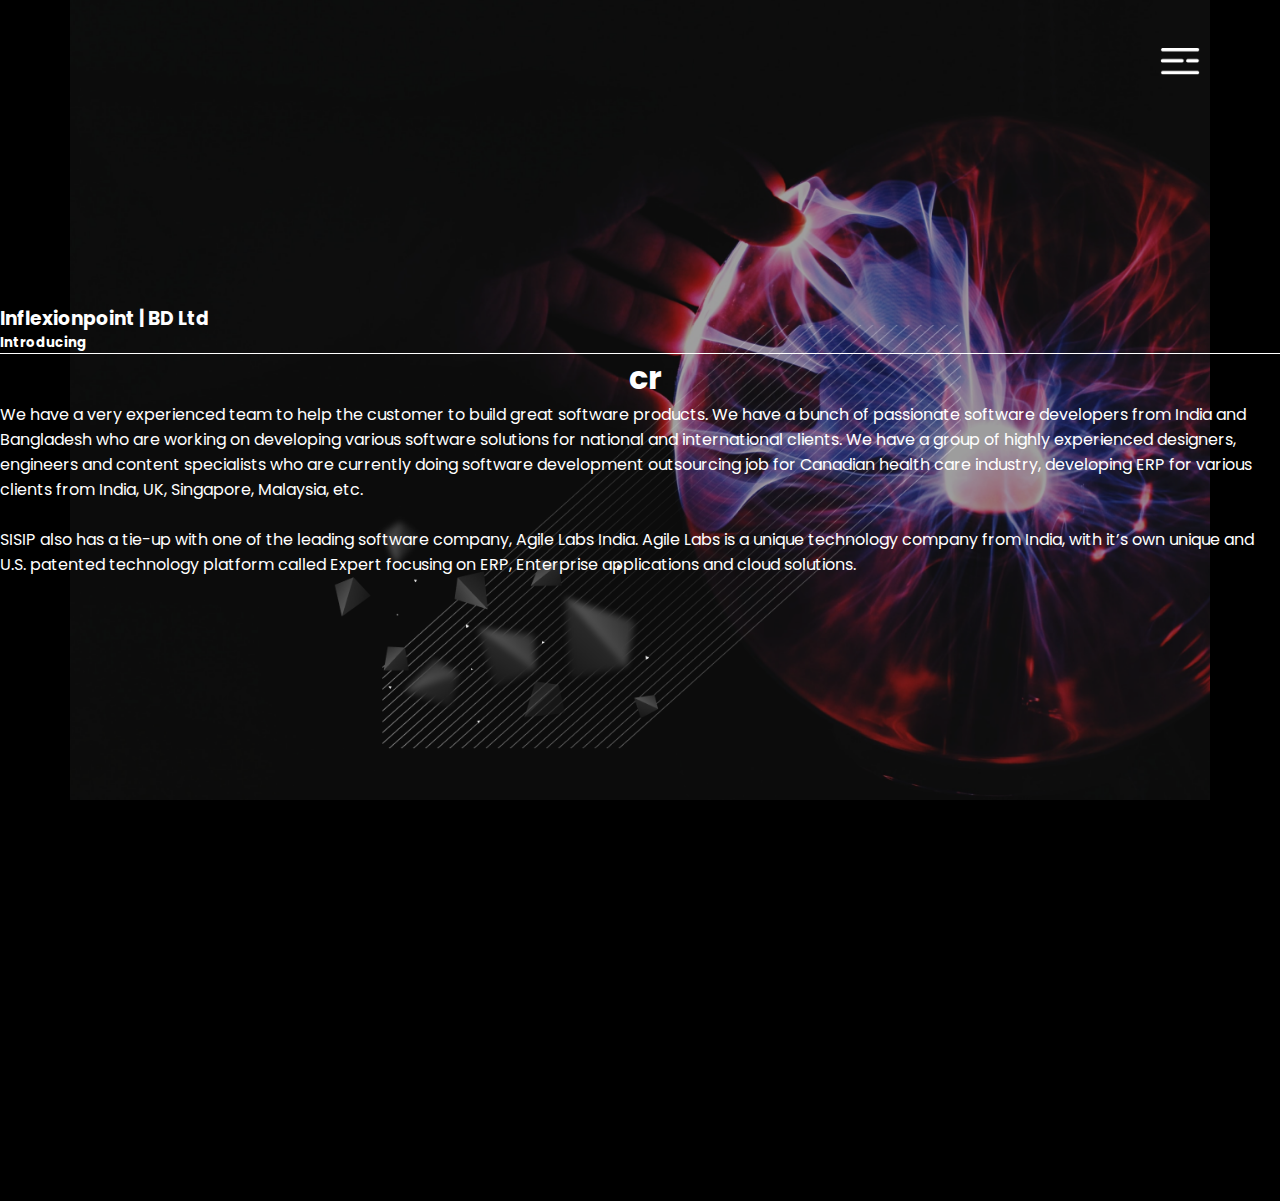
==== index.html @ 0498821d "NavigationUpdate" ====
<!DOCTYPE html>
<html lang="en">

<head>
    <meta charset="UTF-8">
    <meta http-equiv="X-UA-Compatible" content="IE=edge">
    <meta name="viewport" content="width=device-width, initial-scale=1.0">

    <!-- Bootsrap -->
    <link href="https://cdn.jsdelivr.net/npm/bootstrap@5.1.3/dist/css/bootstrap.min.css" rel="stylesheet"
        integrity="sha384-1BmE4kWBq78iYhFldvKuhfTAU6auU8tT94WrHftjDbrCEXSU1oBoqyl2QvZ6jIW3" crossorigin="anonymous">

    <!-- CSS -->
    <link rel="stylesheet" href="index.css">

    <!-- -------------------- gasp link ------------------------- -->

    <script src="https://unpkg.co/gsap@3/dist/gsap.min.js"></script>

    <!-- -------------------- gasp link ------------------------- -->

    <title>Inflexionpoint</title>
</head>

<body>

    <div>
        <div class="img-overlay p-3 m-5">
            <!-- Navbar -->
            <div class="nav-position">
                <nav class="navbar">
                    <div class="menu">
                        <a href="index.html" id="anchor">
                            <li class="item">Home</li>
                        </a>

                        <a href="./AboutUs/aboutus.html" id="anchor">
                            <li class="item">About us</li>
                        </a>
                        <a href="./Service2/service3.html" id="anchor">
                            <li class="item"> RESEARCH AND DEVELOPMENT</li>
                        </a>
                        <a href="./Service2/service5.html" id="anchor">
                            <li class="item">OUR SERVICES</li>
                        </a>

                        <a href="./Career/career.html" id="anchor">
                            <li class="item">CARRER</li>
                        </a>

                        <a href="./Contact/contact.html" id="anchor">
                            <li class="item">CONTACT</li>
                        </a>

                        <div class="text-center mt-5">
                            <a class="btn btn-outline-light" href="">En | Bn</a>
                        </div>
                    </div>

                </nav>


                <!-- ---------------------- navbar ---------------------- -->

                <!-- =================== navbar icon ==================== -->

                <div>
                    <div class="nav-section-p test"
                        style="cursor: pointer;cursor: pointer; right: 5rem; top: 3rem; position: absolute;">
                        <img src="./images/Navbar.png" alt="no image" class="menu-bar-img" id="menu_bar"
                            style="width: 40px;" />
                    </div>
                </div>

            </div>

            <!-- =================== navbar icon ==================== -->

            <!-- Main Section -->
            <div class="d-flex flex-column main-section">

                <!-- Heading -->
                <div class="heading text-center">
                    <h3> Inflexionpoint | BD Ltd</h3>
                </div>

                <!-- Introducing -->
                <div class="text-center mt-5 d-flex justify-content-center">
                    <h5 style="border-bottom: 1px solid white;">Introducing</h5>

                </div>

                <!-- Typing Animation -->
                <div class="write mt-5">

                    <h1 class="typing"></h1>
                </div>

                <!-- DESCRIPTION -->
                <div class="description mt-5 p-4 row justify-content-center">
                    <div class="col-xl-6 col-lg-6 col-md-6 col-sm-12 text-start">
                        <p>We have a very experienced team to help the customer to build great software products. We
                            have a bunch of passionate software developers from India and Bangladesh who are working on
                            developing various software solutions for national and international clients. We have a
                            group of highly experienced designers, engineers and content specialists who are currently
                            doing software development outsourcing job for Canadian health care industry, developing ERP
                            for various clients from India, UK, Singapore, Malaysia, etc.</p><br>

                        <p>SISIP also has a tie-up with one of the leading software company, Agile Labs India. Agile
                            Labs is a unique technology company from India, with it’s own unique and U.S. patented
                            technology platform called Expert focusing on ERP, Enterprise applications and cloud
                            solutions.</p>
                    </div>
                </div>





            </div>



        </div>
    </div>



    <!-- typing Js -->
    <script src="index.js"></script>
    <!-- Bootsrap Js -->
    <script src="https://cdn.jsdelivr.net/npm/bootstrap@5.1.3/dist/js/bootstrap.bundle.min.js"
        integrity="sha384-ka7Sk0Gln4gmtz2MlQnikT1wXgYsOg+OMhuP+IlRH9sENBO0LRn5q+8nbTov4+1p" crossorigin="anonymous">
        </script>
</body>

</html>
---- index.css ----
/* BASE */
@import url("https://fonts.googleapis.com/css2?family=Poppins:wght@300;400;500;600;700&display=swap");

* {
  margin: 0;
  padding: 0;
  box-sizing: border-box;
}

body,
input {
  font-family: "Poppins", sans-serif;
}

body {
  background-color: black;
  color: #ffffff;
}

a {
  text-decoration: none;
  color: #ffffff;
}

/* BACKGROUND IMAGE */
body .img-overlay {
  background-image: url(./images/Background.png);
  background-position: top;
  background-repeat: no-repeat;
  background-size: contain;
  background-attachment: cover;
  min-height: 800px;

  display: flex;
  flex-direction: column;
  justify-content: center;
  align-items: center;
}

/* NAVBAR */
.nav-position {
  display: flex;
  justify-content: end;
  align-items: center;
  padding: 1rem;
  margin-top: 1rem;
  margin-left: 3rem;
  margin-bottom: 2rem;
}

.navbar {
  position: absolute;
  background-color: #111111;
  right: 0;
  height: 210%;
  width: 100%;
  max-width: 100%;
  clip-path: circle(0% at 45px 45px);
  transition: all 1s ease-out;
}

.nav-icon {
  position: absolute;
  width: 30px;
  height: 30px;
  top: 45px;
  left: 45px;
  transform: translate(-50%, -50%);
  display: flex;
  flex-direction: column;
  justify-content: center;
  align-items: center;
  cursor: pointer;
}

.nav-icon .line {
  height: 3px;
  width: 100%;
  background-color: black;
  border-radius: 5px;
}

.nav-icon .line:nth-child(2) {
  width: 100%;
  margin: 7px 0;
  align-self: flex-start;
}

.menu {
  list-style: none;
  /*margin-left: 39%;*/
  transform: translate(-50%, -50%);
  position: absolute;
  left: 50%;
  top: 66%;
}

.item {
  margin: 2rem;
  /*font-family: "Segoe UI", Tahoma, Geneva, Verdana, sans-serif;*/
  /* font-family: "Nexa Bold"; */
  font-weight: 200;
  font-size: 1rem;
  color: #fff;
  text-transform: uppercase;
  letter-spacing: 2px;
  transform: translateY(-15px) scale(1);
  transform-origin: center center;
  opacity: 0;
  text-align: center;
}

.item:hover {
  color: #D30008 !important;
}

/* MAIN SECTION */

.img-overlay .main-section {
  align-items: center;
}

/* TYPING ANIMATION */
.main-section .write {
  display: flex;
  justify-content: center;
}

.main-section .write .typing {
  /* position: relative; */
  margin-left: 10px;
}

.main-section .write .typing ::after {
  content: "";
  position: absolute;
  right: -5px;
  width: 1px;
  height: 5%;
  border-radius: 2px solid white;
  animation: blink 0.5s infinite ease;
}

@keyframes blink {
  0% {
    opacity: 0;
  }

  100% {
    opacity: 1;
  }
}

/* Responsive */
@media screen and (max-width: 1080px) {

  /* Background Image */
  body .img-overlay {
    background-size: cover;
  }
}

@media screen and (max-width: 700px) {

  /* Background Image */
  body .img-overlay {
    background-size: cover;
  }

  /* NAVBAR */
  .nav-section-p {
    right: 2rem !important;
    top: 1.5rem !important;
  }

  .main-section .description div {
    text-align: center !important;
  }
}

/* ---------------------------------------- media screen for 1366 x 768 desktop screens ---------------------------------------- */

@media only screen and (device-width: 1366px) and (device-height: 768px) {
  section {
    min-height: 600px;
  }
}

/* --------------------------------------------------------------------------- end - media screen for 1366 x 768 desktop screens */
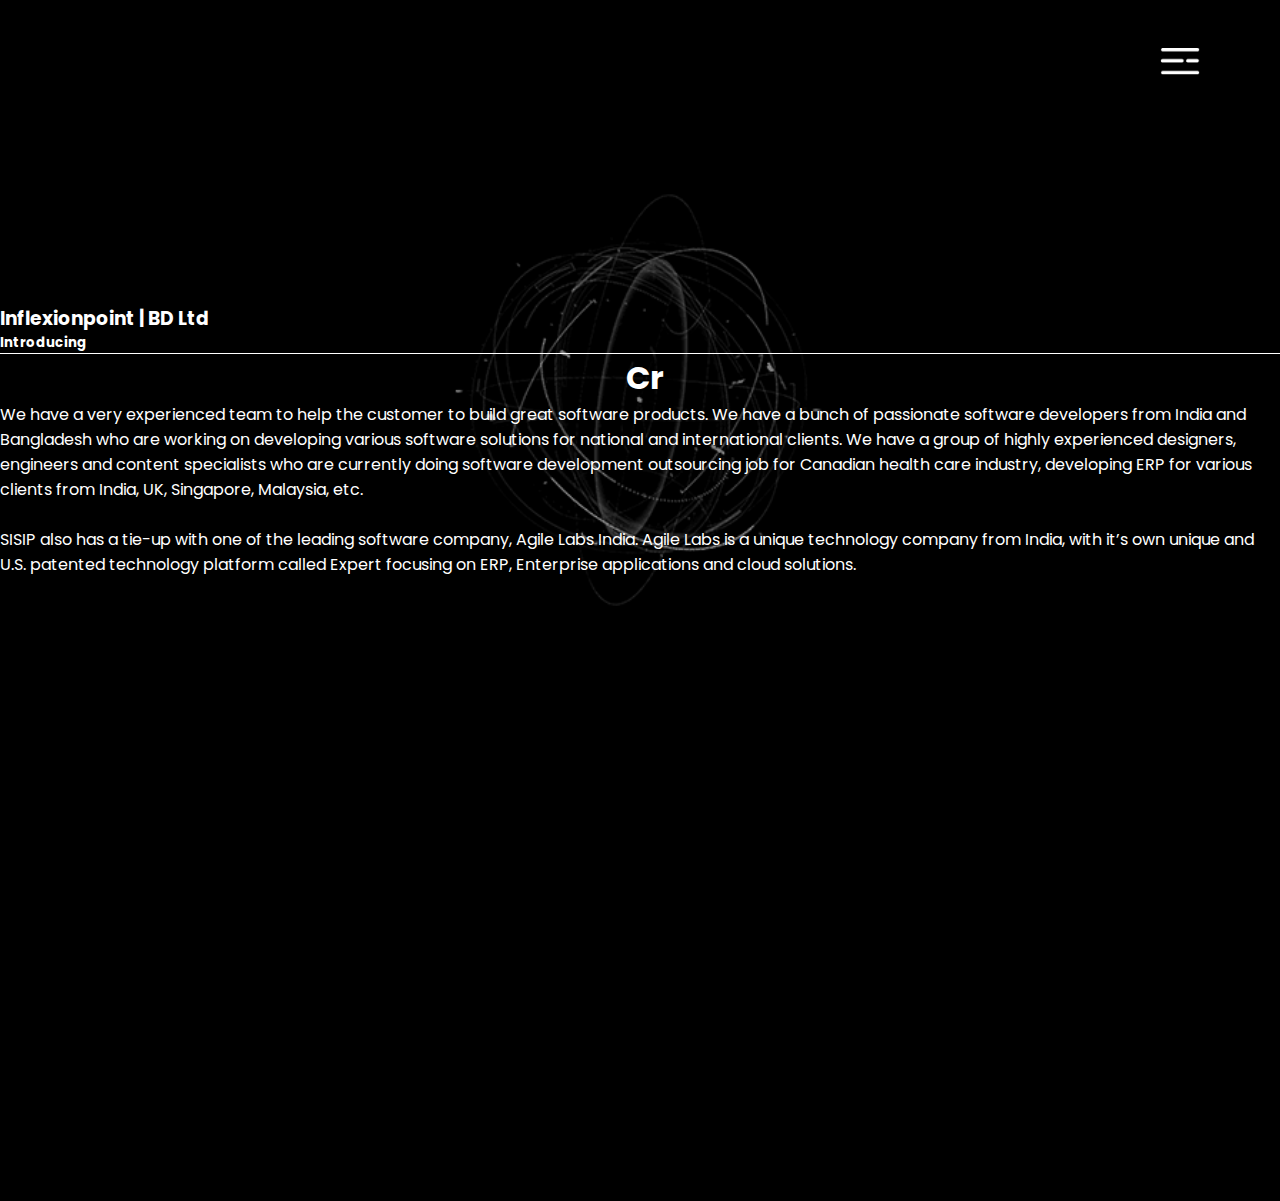
==== commit e531dffb: "gifIndex" ====
--- a/index.html
+++ b/index.html
@@ -98,7 +98,7 @@
 
                 <!-- DESCRIPTION -->
                 <div class="description mt-5 p-4 row justify-content-center">
-                    <div class="col-xl-6 col-lg-6 col-md-6 col-sm-12 text-start">
+                    <div class="col-xl-6 col-lg-6 col-md-6 col-sm-12 text-center">
                         <p>We have a very experienced team to help the customer to build great software products. We
                             have a bunch of passionate software developers from India and Bangladesh who are working on
                             developing various software solutions for national and international clients. We have a
--- a/index.css
+++ b/index.css
@@ -24,7 +24,7 @@
 
 /* BACKGROUND IMAGE */
 body .img-overlay {
-  background-image: url(./images/Background.png);
+  background-image: url(/Desire_\ Photo.gif);
   background-position: top;
   background-repeat: no-repeat;
   background-size: contain;
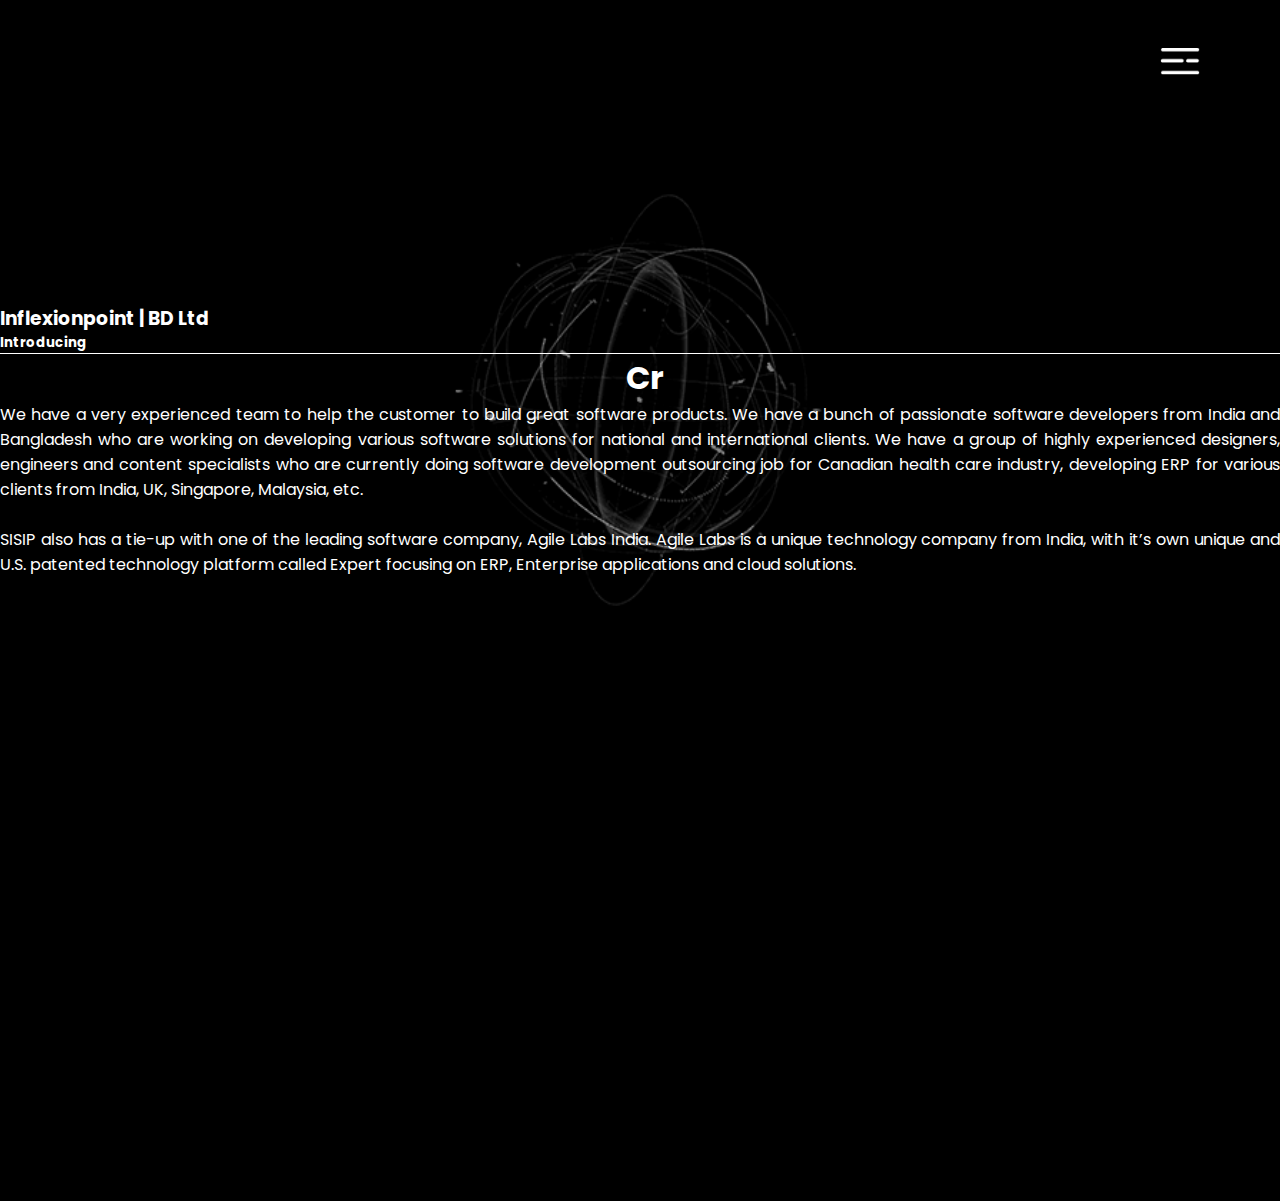
==== commit b4038fb2: "gifIndex" ====
--- a/index.html
+++ b/index.html
@@ -98,7 +98,7 @@
 
                 <!-- DESCRIPTION -->
                 <div class="description mt-5 p-4 row justify-content-center">
-                    <div class="col-xl-6 col-lg-6 col-md-6 col-sm-12 text-center">
+                    <div class="col-xl-6 col-lg-6 col-md-6 col-sm-12">
                         <p>We have a very experienced team to help the customer to build great software products. We
                             have a bunch of passionate software developers from India and Bangladesh who are working on
                             developing various software solutions for national and international clients. We have a
--- a/index.css
+++ b/index.css
@@ -151,6 +151,10 @@
   }
 }
 
+.main-section .description div {
+  text-align: justify;
+}
+
 /* Responsive */
 @media screen and (max-width: 1080px) {
 
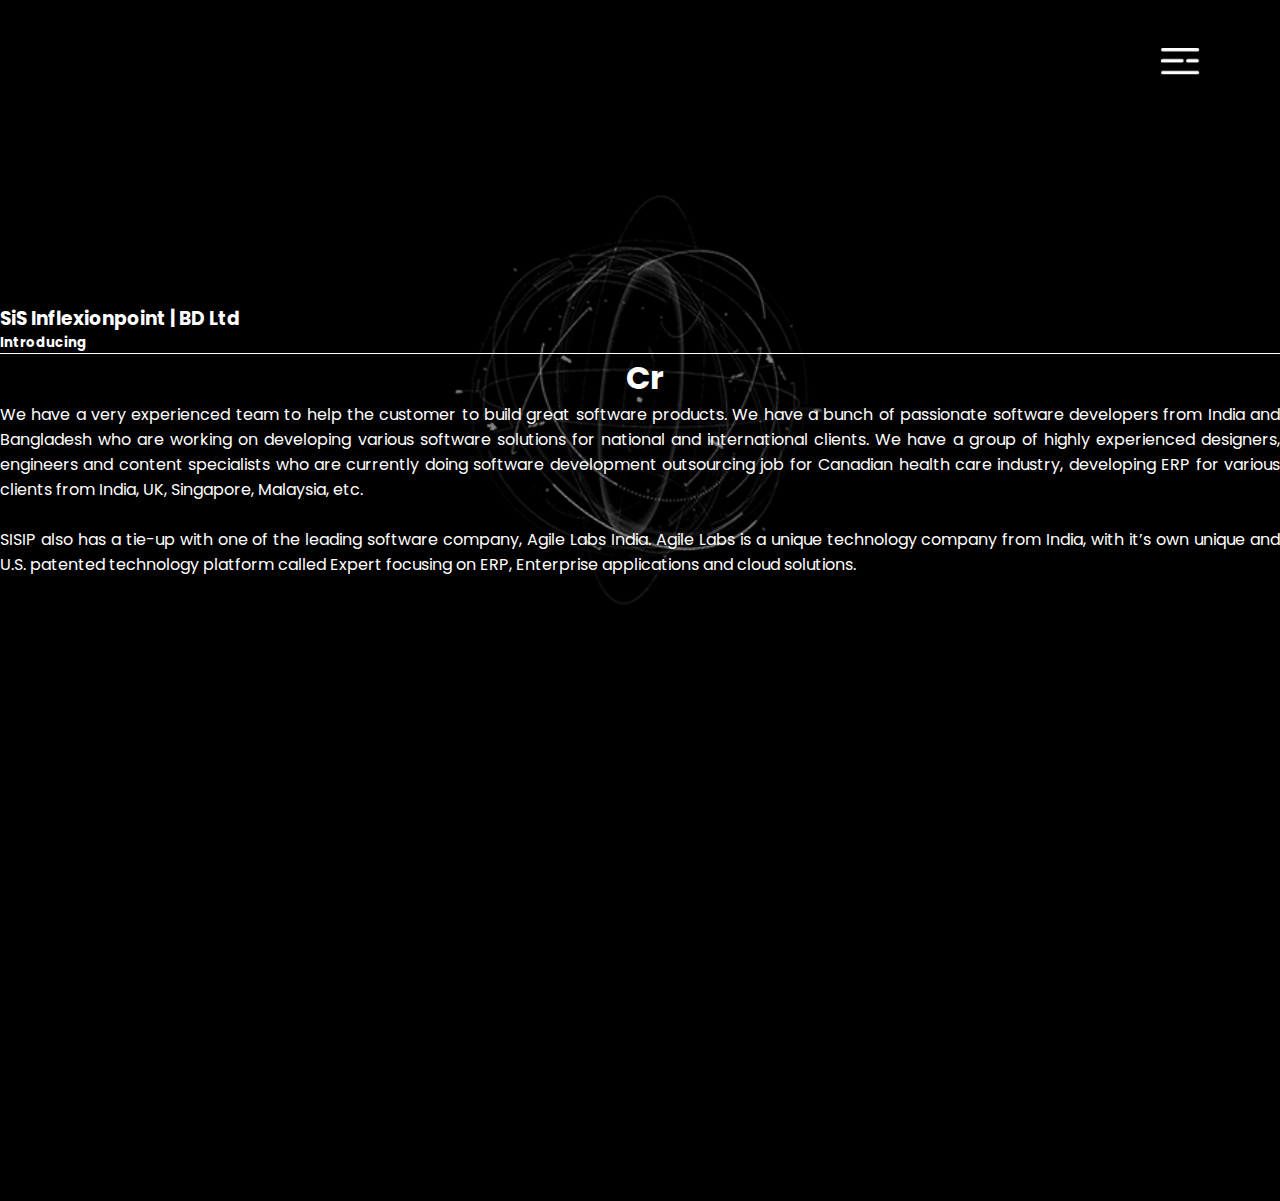
==== commit 7147d7c5: "footer&contentupdated" ====
--- a/index.html
+++ b/index.html
@@ -81,7 +81,7 @@
 
                 <!-- Heading -->
                 <div class="heading text-center">
-                    <h3> Inflexionpoint | BD Ltd</h3>
+                    <h3> SiS Inflexionpoint | BD Ltd</h3>
                 </div>
 
                 <!-- Introducing -->
